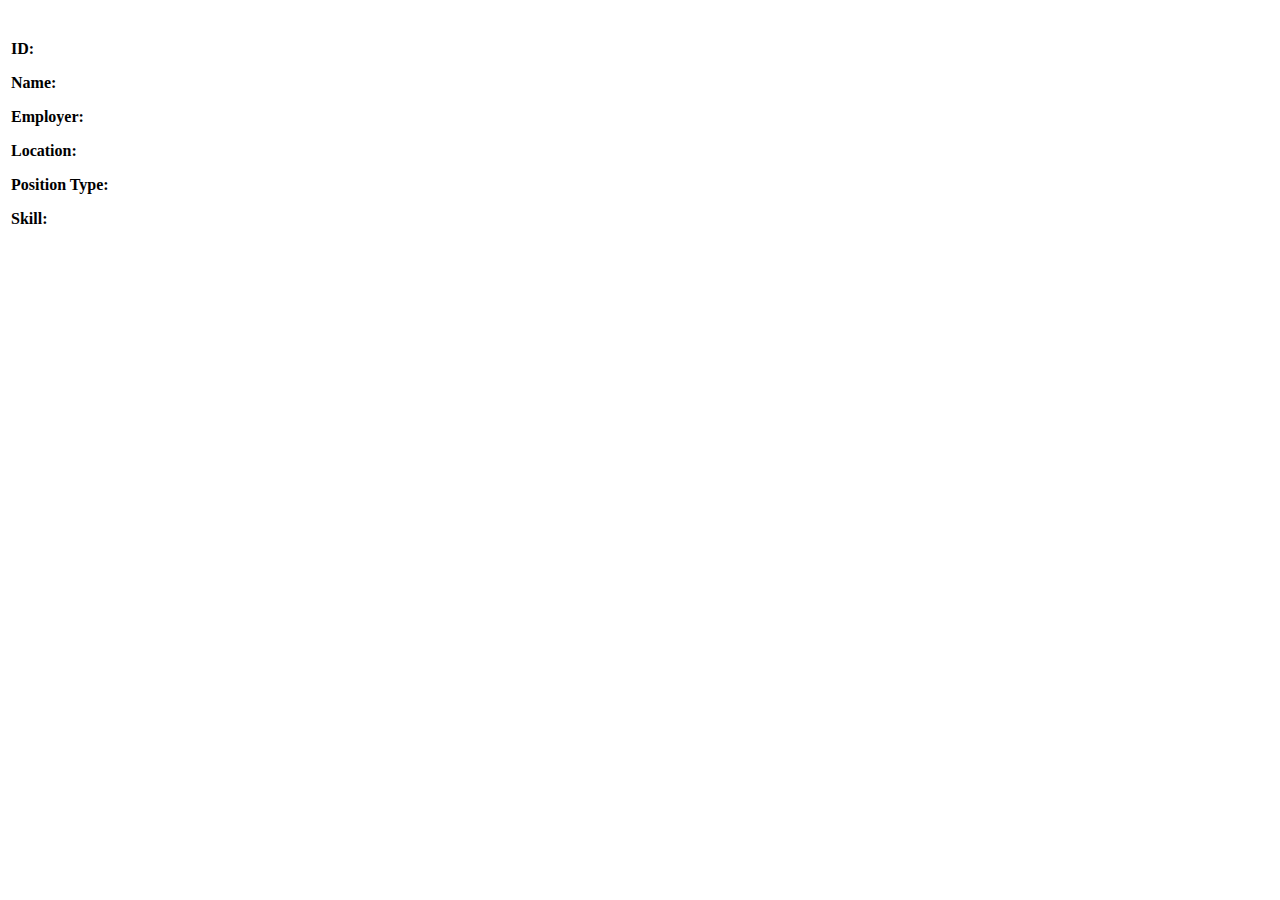
==== src/main/resources/templates/list-jobs.html @ 85797dd6 "completed part 2" ====
<!DOCTYPE html>
<html xmlns:th="http://www.thymeleaf.org/">
<head th:replace="fragments :: head">
</head>
<body>

<div th:replace="fragments :: page-header"></div>

<div class="container body-content">

    <h1 th:text="${#strings.capitalizeWords(title)}"></h1>

    <!-- TODO #1 - Use a loop to display job results in a table. -->

    <table class="centeredTable">
        <tr th:each = "job : ${jobs}">
            <td>
                <p><b>ID:</b> <span th:text = "${job.getId()}"></span></p>
                <p><b>Name:</b> <span th:text = "${job.getName()}"></span></p>
                <p><b>Employer:</b> <span th:text = "${job.getEmployer()}"></span></p>
                <p><b>Location:</b> <span th:text = "${job.getLocation()}"></span></p>
                <p><b>Position Type:</b> <span th:text = "${job.getPositionType()}"></span></p>
                <p><b>Skill:</b> <span th:text = "${job.getCoreCompetency()}"></span></p>
            </td>
        </tr>
    </table>

</div>

</body>
</html>
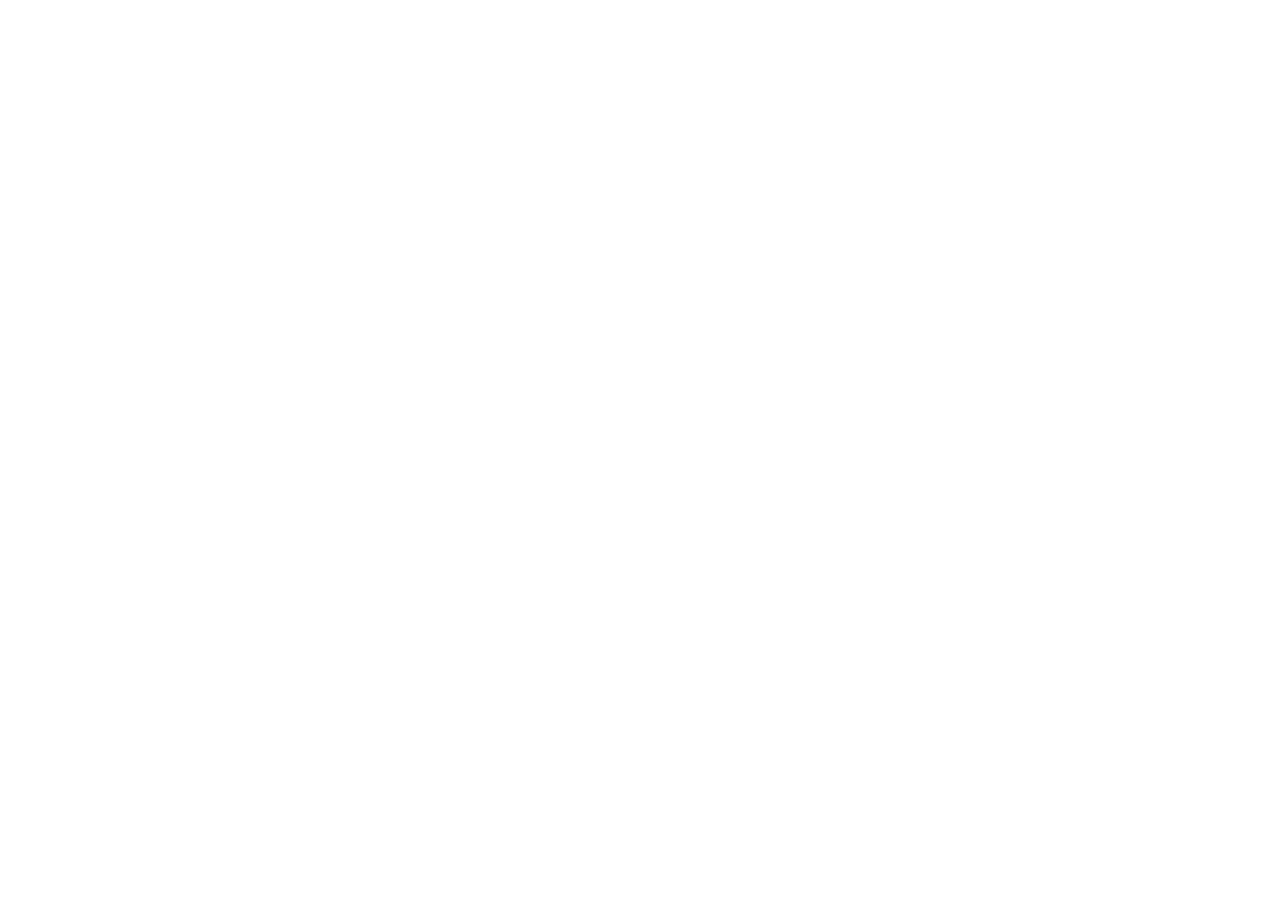
==== commit 59dddbf0: "completed main assignment" ====
--- a/src/main/resources/templates/list-jobs.html
+++ b/src/main/resources/templates/list-jobs.html
@@ -12,18 +12,7 @@
 
     <!-- TODO #1 - Use a loop to display job results in a table. -->
 
-    <table class="centeredTable">
-        <tr th:each = "job : ${jobs}">
-            <td>
-                <p><b>ID:</b> <span th:text = "${job.getId()}"></span></p>
-                <p><b>Name:</b> <span th:text = "${job.getName()}"></span></p>
-                <p><b>Employer:</b> <span th:text = "${job.getEmployer()}"></span></p>
-                <p><b>Location:</b> <span th:text = "${job.getLocation()}"></span></p>
-                <p><b>Position Type:</b> <span th:text = "${job.getPositionType()}"></span></p>
-                <p><b>Skill:</b> <span th:text = "${job.getCoreCompetency()}"></span></p>
-            </td>
-        </tr>
-    </table>
+    <table th:replace="fragments :: job-listing"></table>
 
 </div>
 
